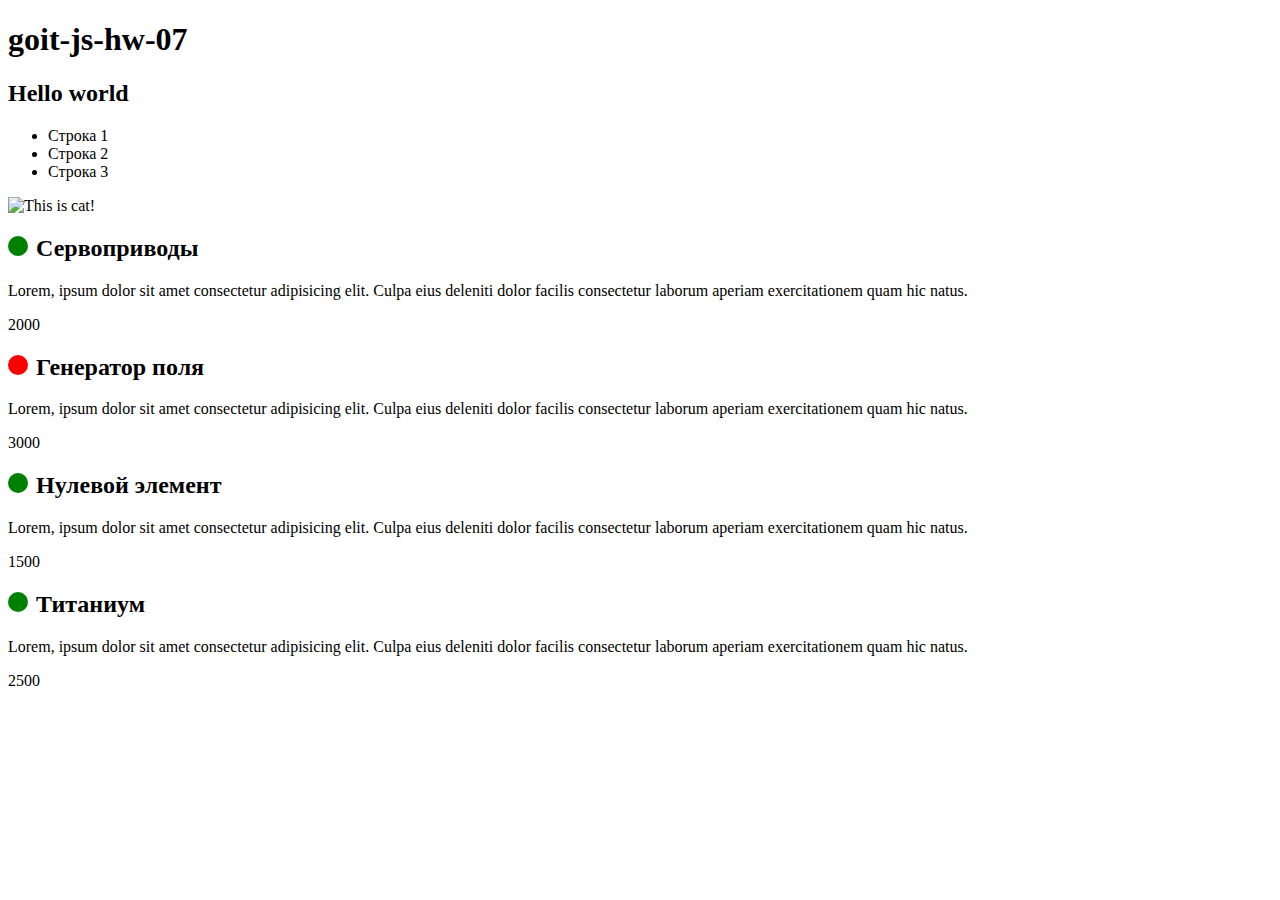
==== practice.html @ 7ed09720 "Task 1-2" ====
<!DOCTYPE html>
<html lang="en">
  <head>
    <meta charset="UTF-8" />
    <meta name="viewport" content="width=device-width, initial-scale=1.0" />
    <title>goit-js-hw-07</title>
  </head>
  <body>
    <h1>goit-js-hw-07</h1>
    <link rel="stylesheet" href="./CSS/style.css" />
    <h2 class="page-title">Hello world</h2>
    <ul class="nav">
      <li class="list">Строка 1</li>
      <li class="list activ">Строка 2</li>
      <li class="list">Строка 3</li>
    </ul>

    <img
      class="hero-imege"
      src="https://st2.depositphotos.com/1000877/5947/i/450/depositphotos_59478951-stock-photo-red-kitten.jpg"
      alt="This is cat!"
      height="300"
    />

    <!-- <div>
      <h2>Сервоприводы</h2>
      <p>
        Lorem ipsum dolor sit amet consectetur adipisicing elit. Expedita amet
        tempora, officiis corrupti ex possimus dolor impedit, reiciendis cum
        dolorem voluptatum. Nostrum eius temporibus magni totam dolorem eum.
        Optio, nemo!
      </p>
      <p>Цена: 2000</p>
    </div> -->

    <div class="js-products" id="root"></div>

    <!-- <script src="./JS/theory.js" type="module"></script> -->
    <script src="./JS/create-card.js" type="module"></script>
  </body>
</html>
---- CSS/style.css ----
.nav_link_primary {
  font-size: 24px;
}

.card-title::before {
  display: inline-block;
  content: "";
  width: 20px;
  height: 20px;
  margin-right: 8px;
  border-radius: 50%;
}

.card-title--available::before {
  background-color: green;
}

.card-title--not-available::before {
  background-color: red;
}
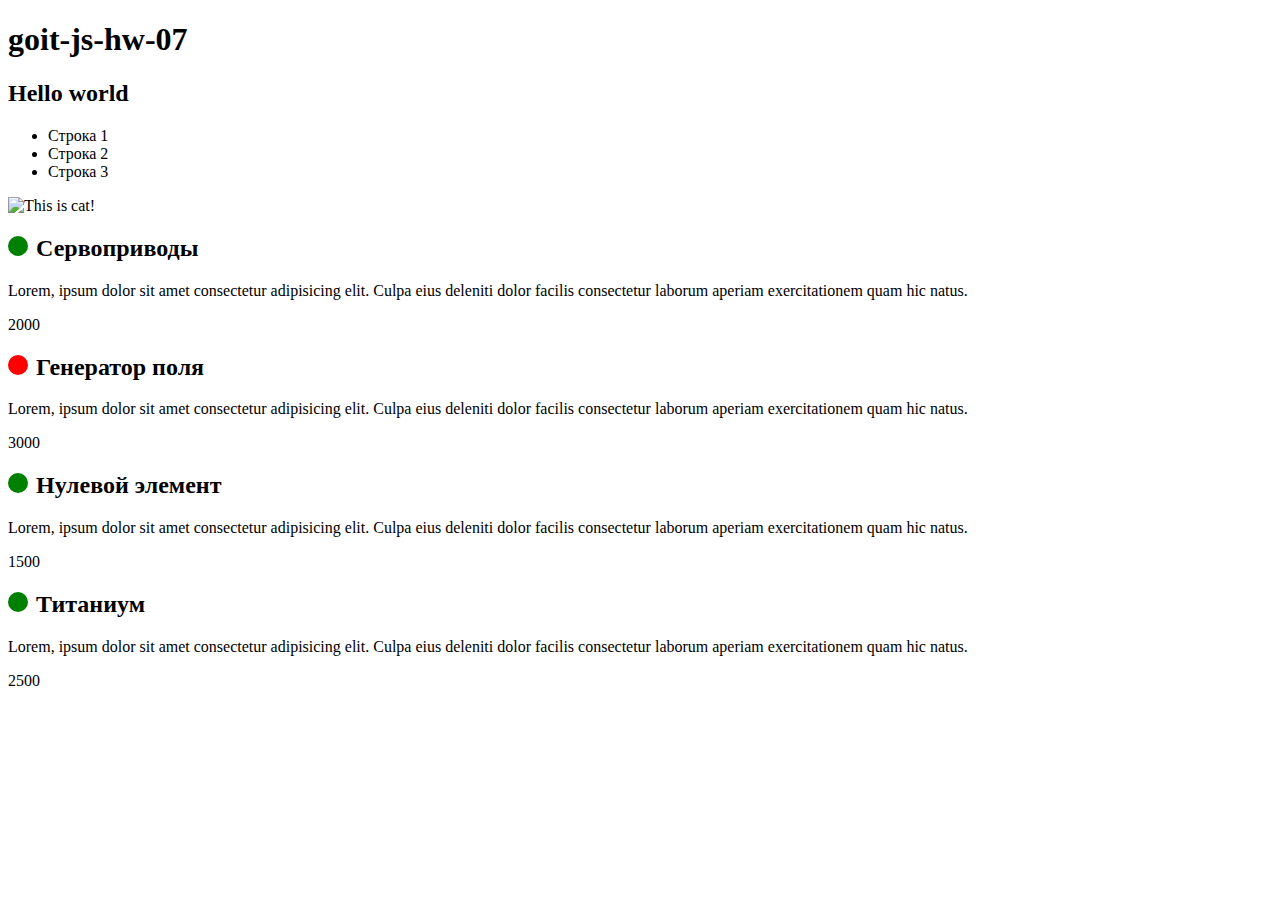
==== commit c1cb8575: "Task1-7" ====
--- a/practice.html
+++ b/practice.html
@@ -4,10 +4,10 @@
     <meta charset="UTF-8" />
     <meta name="viewport" content="width=device-width, initial-scale=1.0" />
     <title>goit-js-hw-07</title>
+    <link rel="stylesheet" href="./CSS/style.css" />
   </head>
   <body>
     <h1>goit-js-hw-07</h1>
-    <link rel="stylesheet" href="./CSS/style.css" />
     <h2 class="page-title">Hello world</h2>
     <ul class="nav">
       <li class="list">Строка 1</li>
@@ -19,7 +19,7 @@
       class="hero-imege"
       src="https://st2.depositphotos.com/1000877/5947/i/450/depositphotos_59478951-stock-photo-red-kitten.jpg"
       alt="This is cat!"
-      height="300"
+      width="300"
     />
 
     <!-- <div>
--- a/CSS/style.css
+++ b/CSS/style.css
@@ -18,3 +18,33 @@
 .card-title--not-available::before {
   background-color: red;
 }
+
+#gallery {
+  display: grid;
+  /* grid-template-rows: 1fr 1fr 1fr; */
+  grid-template-columns: 320px 320px 320px;
+  /* grid-gap: 2vw; */
+}
+
+.list-gallery {
+  list-style: none;
+}
+
+.img-gallery {
+  padding: 20px;
+  border-radius: 20%;
+  width: 300px;
+  height: 200px;
+}
+
+#validation-input {
+  border: 3px solid #bdbdbd;
+}
+
+#validation-input.valid {
+  border-color: #4caf50;
+}
+
+#validation-input.invalid {
+  border-color: #f44336;
+}
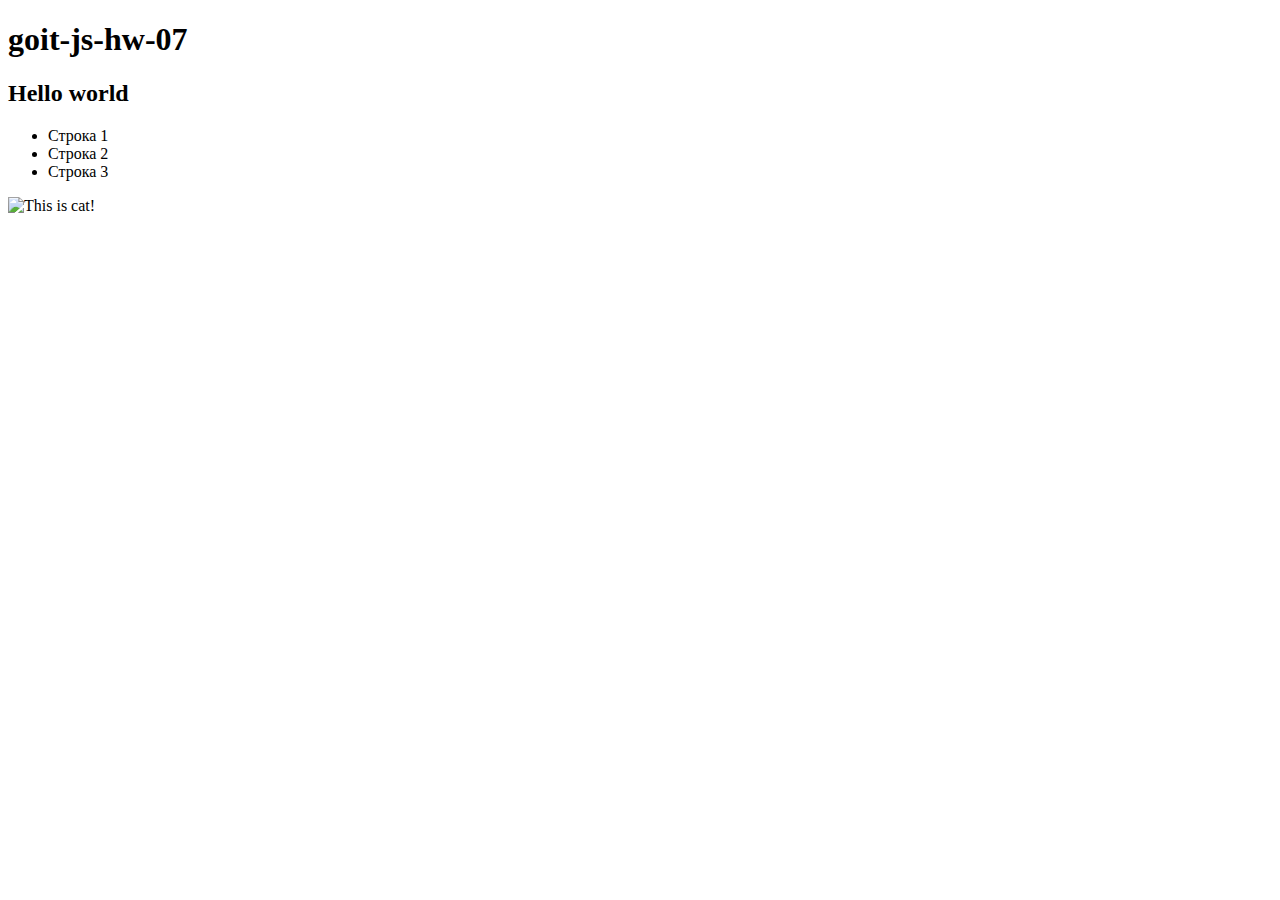
==== commit 139b52e2: "зміни" ====
--- a/practice.html
+++ b/practice.html
@@ -35,7 +35,7 @@
 
     <div class="js-products" id="root"></div>
 
-    <!-- <script src="./JS/theory.js" type="module"></script> -->
-    <script src="./JS/create-card.js" type="module"></script>
+    <script src="./JS/theory.js" type="module"></script>
+    <!-- <script src="./JS/create-card.js" type="module"></script> -->
   </body>
 </html>
